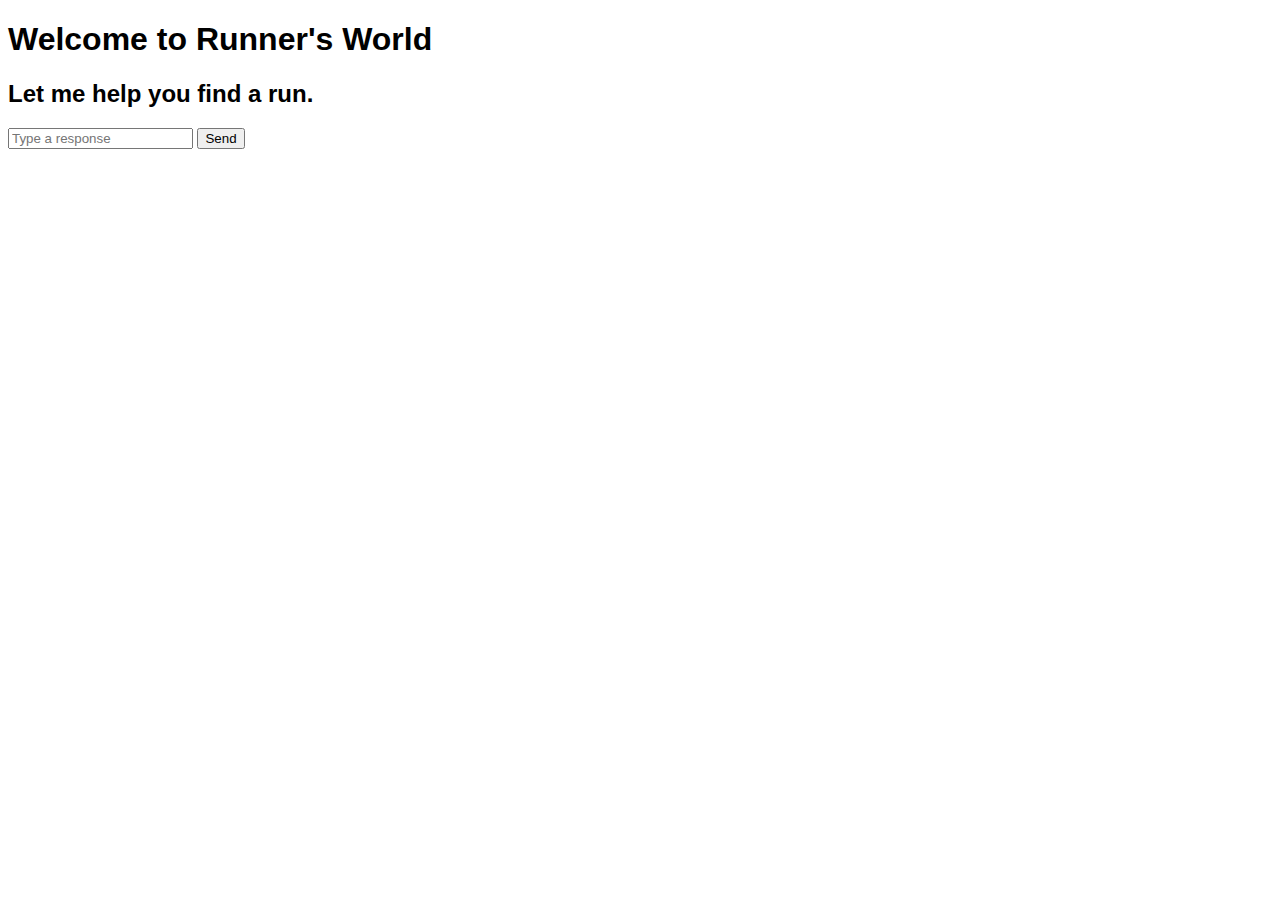
==== src/main/webapp/index.html @ 6393ca42 "second commit: first version of the code" ====
<!DOCTYPE html>
<html lang="en">
<head>
    <meta charset="UTF-8">
    <title>Run Finder</title>
    <link href='style.css' rel='stylesheet' type='text/css'>
</head>
<body>

<h1>Welcome to Runner's World</h1>

<h2>Let me help you find a run.</h2>

<div id="wrapper">
    <div class="main-container">
        <div id="conversation-id"></div>
        <div id="client-id"></div>
        <div id="user-name"></div>
        <div id="zip"></div>
        <div id="race-type"></div>
        <div id="dialog-container"></div>
        <div id="input-container">
            <input type="text" id="human-input" name="human-input" placeholder="Type a response">
            <button id="send-btn">Send</button>
        </div>
    </div>
    <div class="main-container">
        <!--<button id="find-races-btn">Find Races</button>-->
        <div id="races-container"></div>
    </div>
    <div class="main-container">
        <div id="race-container"></div>
    </div>
</div>


<script src="https://ajax.googleapis.com/ajax/libs/jquery/2.2.4/jquery.min.js"></script>
<script src="script.js"></script>

</body>
</html>
---- src/main/webapp/style.css ----
body {
    font-family: sans-serif;
}

#dialog-container {
    background-color: blue;
    width: 300px;
}

[class*="-msg"] {
    padding: 3px;
    margin: 3px;
    margin: 0px;
}

.watson-msg {
    background-color: #AED6F1;

}

.human-msg {
    background-color: #ABEBC6;
}

.main-container {
    width: 305px;
    height: 100%;
    float: left;
}

.race-name {
    font-weight: bold;
}
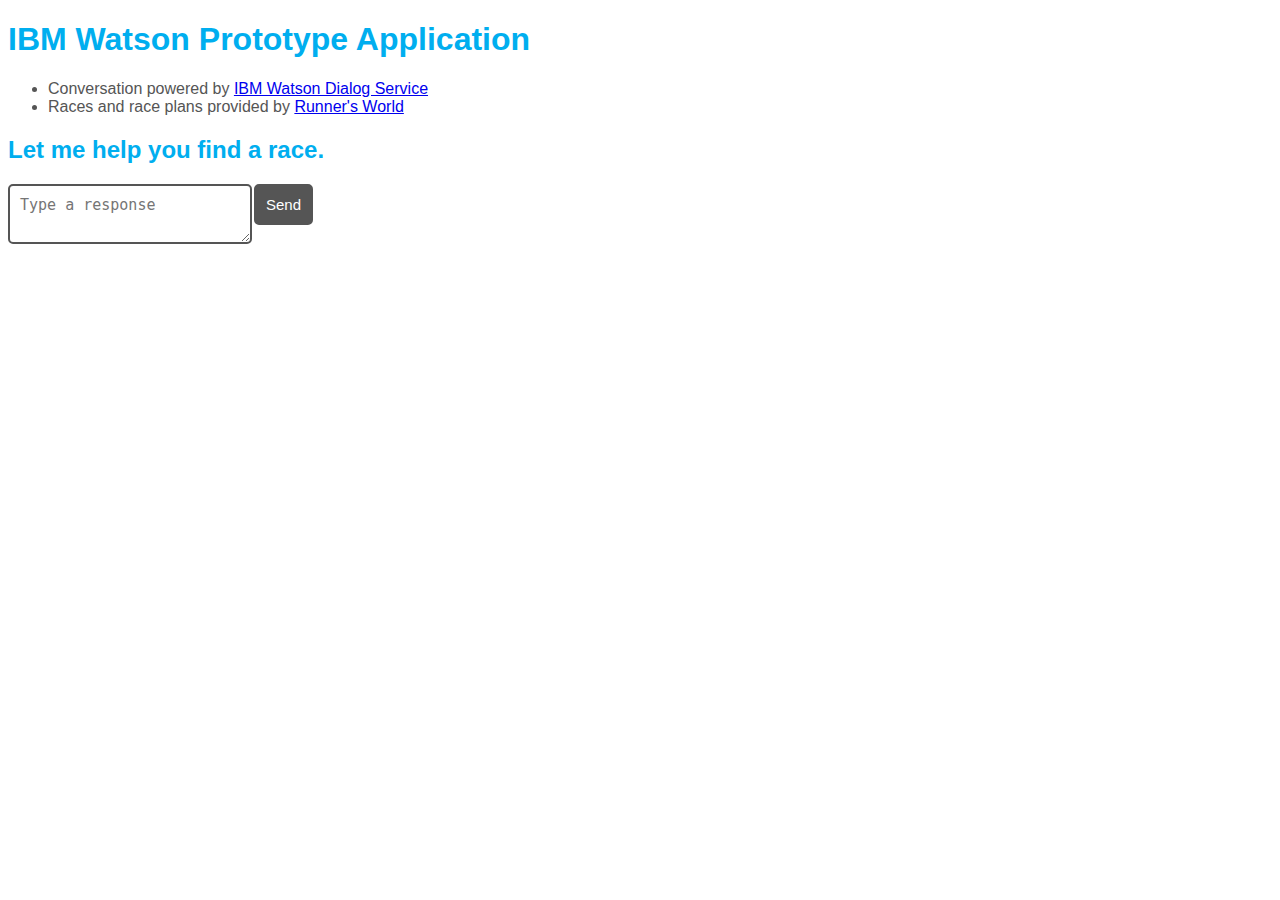
==== commit b946cc9c: "Functional enhancements. Finds races and plans based on user criteria." ====
--- a/src/main/webapp/index.html
+++ b/src/main/webapp/index.html
@@ -7,25 +7,38 @@
 </head>
 <body>
 
-<h1>Welcome to Runner's World</h1>
+<h1>IBM Watson Prototype Application</h1>
 
-<h2>Let me help you find a run.</h2>
+<ul>
+    <li>Conversation powered by <a href="https://www.ibm.com/watson/developercloud/dialog.html">IBM Watson Dialog Service</a></li>
+    <li>Races and race plans provided by <a href="http://www.runnersworld.com/">Runner's World</a></li>
+</ul>
+
+
+<h2>Let me help you find a race.</h2>
 
 <div id="wrapper">
     <div class="main-container">
-        <div id="conversation-id"></div>
-        <div id="client-id"></div>
-        <div id="user-name"></div>
-        <div id="zip"></div>
-        <div id="race-type"></div>
+        <div id="profile-data">
+            <div id="conversation-id"></div>
+            <div id="client-id"></div>
+            <div id="user-name"></div>
+            <div id="zip"></div>
+            <div id="race-type"></div>
+        </div>
         <div id="dialog-container"></div>
         <div id="input-container">
-            <input type="text" id="human-input" name="human-input" placeholder="Type a response">
-            <button id="send-btn">Send</button>
+            <div class="float-left">
+                <textarea type="text" id="human-input"
+                          name="human-input" placeholder="Type a response"></textarea>
+            </div>
+            <div class="float-right">
+                <button id="send-btn">Send</button>
+            </div>
+
         </div>
     </div>
     <div class="main-container">
-        <!--<button id="find-races-btn">Find Races</button>-->
         <div id="races-container"></div>
     </div>
     <div class="main-container">
--- a/src/main/webapp/style.css
+++ b/src/main/webapp/style.css
@@ -1,25 +1,62 @@
 body {
     font-family: sans-serif;
+    color: #555555;
+}
+
+h1, h2, h3, h4 {
+    color: #00aeef;
+}
+
+p {
+    margin: 0px;
+}
+
+input[type=text], textarea {
+    /*width: 100%;*/
+    font-size: 15px;
+    padding: 10px;
+    border: 2px solid #555555;
+    border-radius: 5px;
+    width: 100%;
+}
+
+button {
+    background-color: #555555;
+    border: 2px solid #555555;
+    color: white;
+    border-radius: 5px;
+    padding: 10px;
+    text-align: center;
+    text-decoration: none;
+    display: inline-block;
+    font-size: 15px;
+}
+
+#profile-data {
+    display: none;
 }
 
 #dialog-container {
-    background-color: blue;
     width: 300px;
 }
 
-[class*="-msg"] {
-    padding: 3px;
-    margin: 3px;
-    margin: 0px;
+[class*="-msg"],
+#races-container div {
+    padding: 10px;
+    margin: 5px;
+    border-bottom: 5px solid #ffffff;
+    border-radius: 15px;
+    width:80%;
 }
 
 .watson-msg {
     background-color: #AED6F1;
-
+    float: left;
 }
 
 .human-msg {
     background-color: #ABEBC6;
+    float: right;
 }
 
 .main-container {
@@ -30,4 +67,25 @@
 
 .race-name {
     font-weight: bold;
+}
+
+#races-container div {
+    background-color: #ABEBC6;
+}
+
+#race-container {
+    background-color: #AED6F1;
+    padding: 15px;
+    margin: 0px;
+    border-bottom: 5px solid #ffffff;
+    border-radius: 15px;
+    display: none;
+}
+
+.float-left {
+    float: left;
+}
+
+.float-right {
+    float: right;
 }